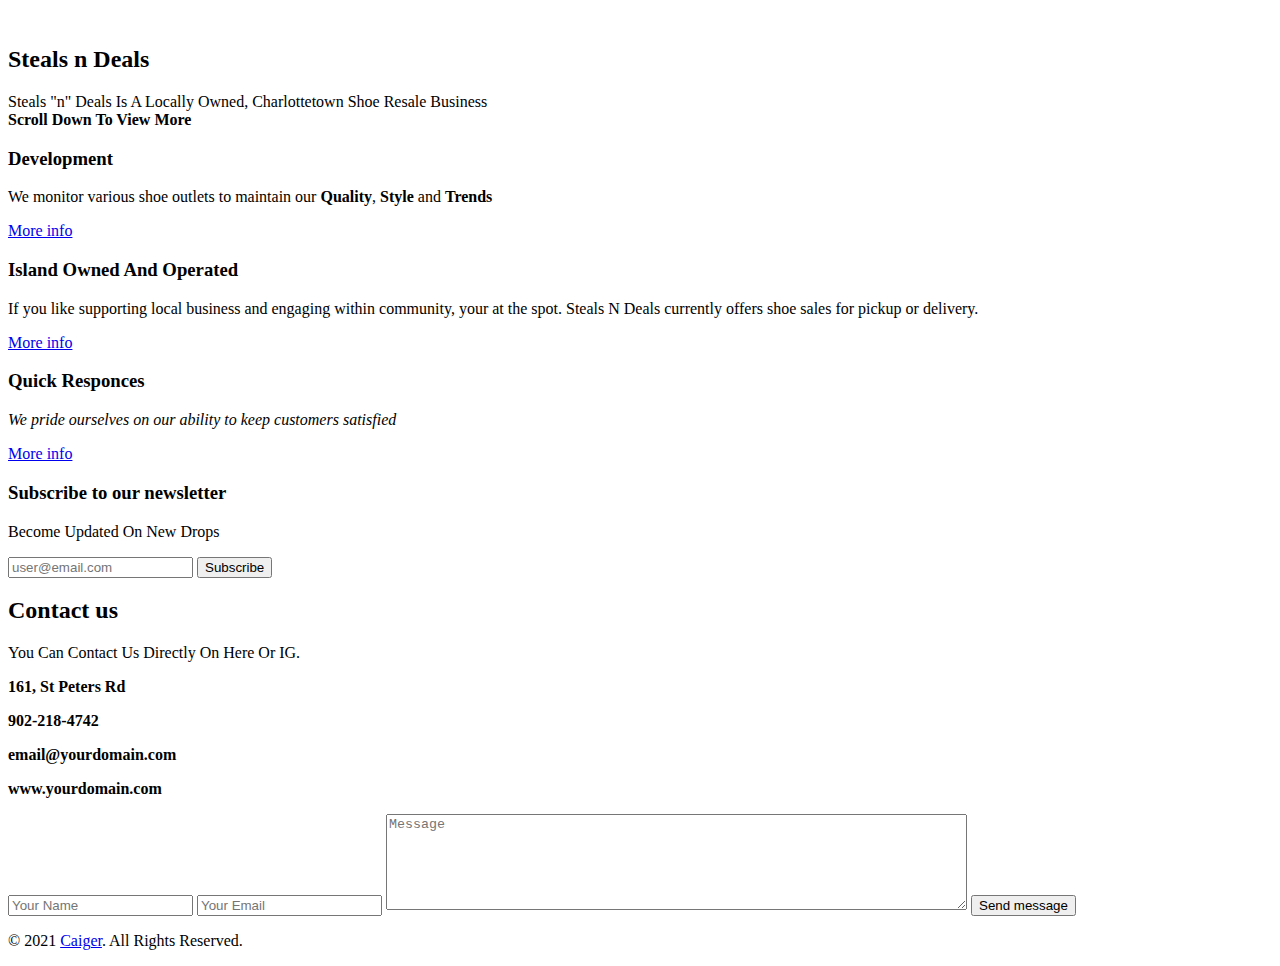
==== index.html @ 5a928b27 "Add files via upload" ====
<!DOCTYPE html>
<!--
	Active by TEMPLATE STOCK
	templatestock.co @templatestock
	Released for free under the Creative Commons Attribution 3.0 license (templated.co/license)
-->

<html lang="en-US">
<head>
	<meta charset="UTF-8">
	<title>Active - HTML5 Responsive Template | Template Stock</title>
	
	<!-- Main CSS file -->
	<link rel="stylesheet" href="css/style.css" />
	
	<!-- HTML5 Shim and Respond.js IE8 support of HTML5 elements and media queries -->
	<!-- WARNING: Respond.js doesn't work if you view the page via file:// -->
	<!--[if lt IE 9]>
	  <script src="https://oss.maxcdn.com/libs/html5shiv/3.7.0/html5shiv.js"></script>
	  <script src="https://oss.maxcdn.com/libs/respond.js/1.4.2/respond.min.js"></script>
	<![endif]-->
	
</head>
<body>

	<!-- PRELOADER -->
	<div id="st-preloader">
		<div id="pre-status">
			<div class="preload-placeholder"></div>
		</div>
	</div>
	<!-- /PRELOADER -->

	<!-- HEADER -->
	<header class="st-header st-fullHeight">
		<div class="header-overlay"></div><!-- /HEADER OVERLY -->
		<div class="container">
			<div class="row">
				<div class="col-md-12 text-center st-header-content">
					<div class="logo"><a href=""><img src="images/newlogo.png" alt=""></a></div>
					<div class="st-header-title">
						<h2>Steals <span>n</em> Deals</span></h2>
						<p>Steals "n" Deals Is A Locally Owned, Charlottetown Shoe Resale Business<br/><strong>Scroll Down To View More</strong></p>
					</div>
				</div>
			</div>
		</div>
		<a href="#service" class="mouse-icon hidden-xs">
			<div class="wheel"></div>
		</a>
	</header>
	<!-- /HEADER -->

	<!-- SERVICE ICONS -->
	<section id="service" class="service-icons">
		<div class="container">
			<div class="row">
				<div class="col-sm-4 st-service-box">
					<span><i class="fa fa-cogs"></i></span>
					<h3 class="text-uppercase">Development</h3>
					<p>We monitor various shoe outlets to maintain our <strong>Quality</strong>, <strong>Style</strong> and <strong>Trends</strong></p>
					<a href="#">More info</a>
				</div>

				<div class="col-sm-4 st-service-box">
					<span><i class="fa fa-life-ring"></i></span>
					<h3 class="text-uppercase">Island Owned And Operated</h3>
					<p>If you like supporting local business and engaging within community, your at the spot. Steals N Deals currently offers shoe sales for pickup or delivery.</p>
					<a href="#">More info</a>
				</div>

				<div class="col-sm-4 st-service-box">
					<span><i class="fa fa-weixin"></i></span>
					<h3 class="text-uppercase">Quick Responces</h3>
					<p><em>We pride ourselves on our ability to keep customers satisfied</em></p>
					<a href="#">More info</a>
				</div>
			</div>
		</div>
	</section>
	<!-- /SERVICE ICONS -->

	<!-- SUBSCRIBE -->
	<section class="subscribe">
		<div class="color-overlay"></div><!-- /COLOR OVERLY -->
		<div class="container">
			<div class="row">
				<div class="col-md-6 col-md-offset-3 subscribe-form">
					<div class="st-subscribe-title text-center">
						<h3>Subscribe to our newsletter</h3>
						<p>Become Updated On New Drops</p>
					</div>
					<!-- FORM -->
					<form id="subscribe">
						<input type="email" value="" name="subscribe-email" id="st-email" placeholder="user@email.com">
						<input type="submit" name="subscribe-submit" value="Subscribe">
						<label for="st-email" class="st-subscribe-message"></label>
					</form>
					<!-- /FORM -->
				</div>
			</div>
		</div>
	</section>
	<!-- /SUBSCRIBE -->

	<!-- CONTACT -->
	<section class="contact">
		<div class="container">
			<div class="row">
				<div class="col-sm-6 contact-info">
					<h2 class="contact-title text-uppercase">Contact us</h2>
					<p class="contact-content">You Can Contact Us Directly On Here Or IG.</p>
					<p class="st-address"><i class="fa fa-map-marker"></i> <strong>161, St Peters Rd</strong></p>
					<p class="st-phone"><i class="fa fa-mobile"></i> <strong>902-218-4742</strong></p>
					<p class="st-email"><i class="fa fa-envelope-o"></i> <strong>email@yourdomain.com</strong></p>
					<p class="st-website"><i class="fa fa-globe"></i> <strong>www.yourdomain.com</strong></p>
				</div>
				<div class="col-sm-6 contact-form">
					<div class="st-contact-message">

					</div>
					<form id="" name="contact-form" method="post" action="" >
						<input type="text" name="name" required="required" id="contact-name" placeholder="Your Name">
						<input type="email" name="email" required="required" id="contact-email" placeholder="Your Email">
						<textarea placeholder="Message" name="message" required="required" id="contact-message" cols="70" rows="6"></textarea>
						<input type="submit" value="Send message" name="contact-submit">
					</form>
				</div>
			</div>
		</div>
	</section>
	<!-- /CONTACT -->

	<!-- FOOTER -->
	<footer class="footer">
		<div class="container">
			<div class="row">
				<!-- SOCIAL ICONS -->
				<div class="col-sm-6 col-sm-push-6 social-icons">
					<a href=""><i class="fa fa-twitter"></i></a>
					<a href=""><i class="fa fa-google-plus"></i></a>
					<a href=""><i class="fa fa-instagram"></i></a>
				</div>
				<!-- /SOCIAL ICONS -->
				<div class="col-sm-6 col-sm-pull-6 copyright">
					<p>&copy; 2021 <a href="http://instagram.com/nick0631/">Caiger</a>. All Rights Reserved.</p>
				</div>
			</div>
		</div>
	</footer>
	<!-- /FOOTER -->
	
	<!-- JS -->
	<script type="text/javascript" src="js/jquery.min.js"></script><!-- jQuery -->
	<script type="text/javascript" src="js/bootstrap.min.js"></script><!-- Bootstrap -->
	<script type="text/javascript" src="js/jquery.parallax.js"></script><!-- Parallax -->
	<script type="text/javascript" src="js/smoothscroll.js"></script><!-- Smooth Scroll -->
	<script type="text/javascript" src="js/scripts.js"></script><!-- Scripts -->

</body>
</html>
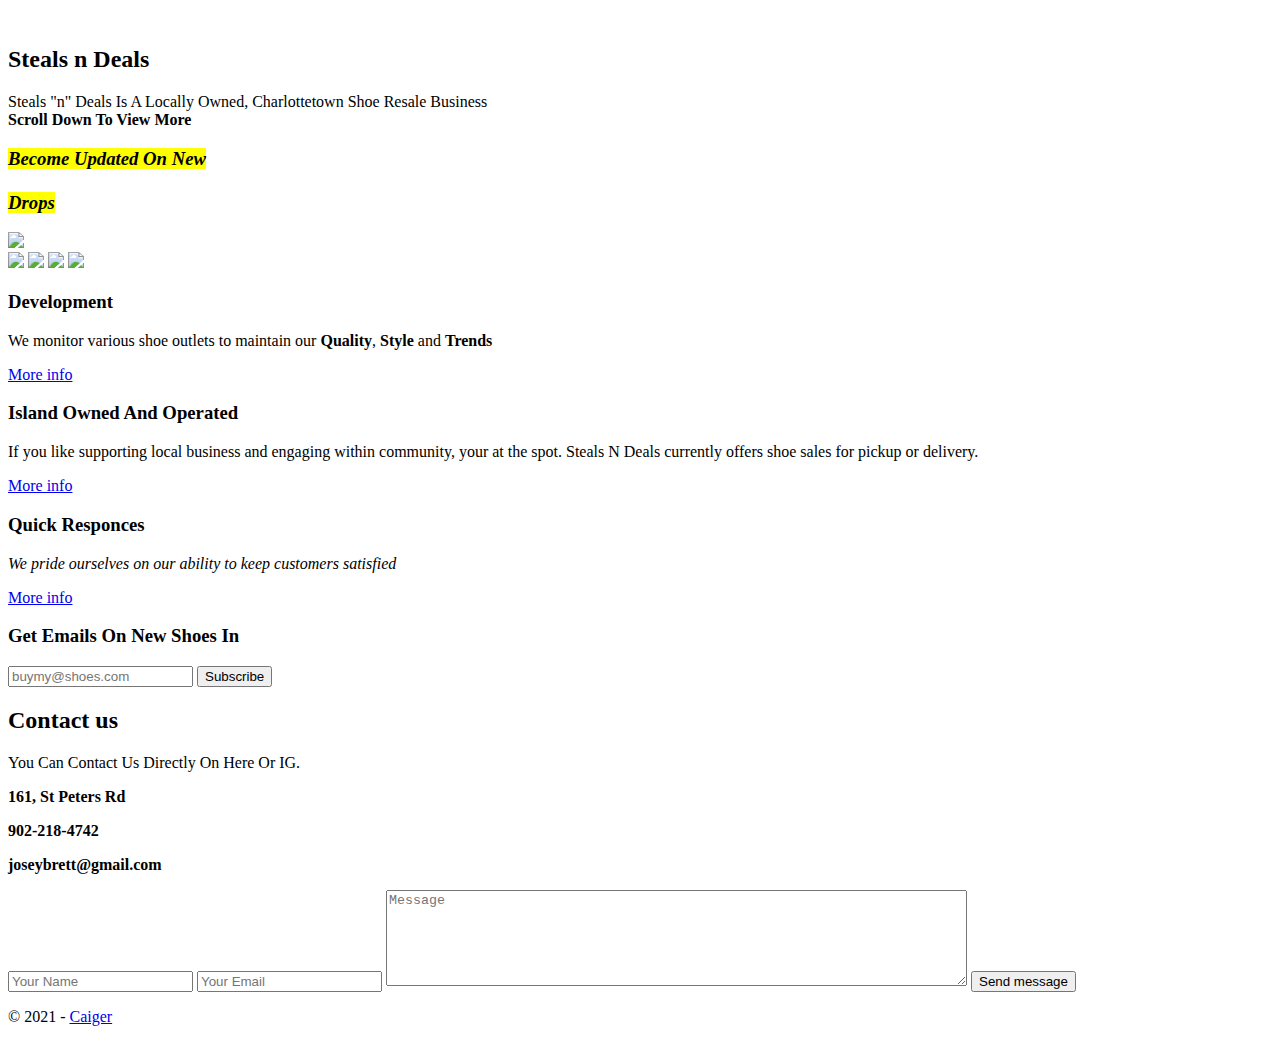
==== commit a7e53b57: "Add files via upload" ====
--- a/index.html
+++ b/index.html
@@ -50,7 +50,47 @@
 		</a>
 	</header>
 	<!-- /HEADER -->
-
+<section class="subscribe">
+		<div class="color-overlay"></div><!-- /COLOR OVERLY -->
+		<div class="container">
+			<div class="row">
+				<div class="col-md-6 col-md-offset-2 subscribe-form">
+					<div class="st-subscribe-title text-center">
+						
+						<h3 class="updated"><strong><em><mark>Become Updated On New<br><br> Drops</mark></strong></em></h3>
+					</div>
+					<!-- FORM -->
+					<form id="subscribe">
+					<a href="https://www.instagram.com/steals_n_deals902/" target="_blank"> 
+						<img id="shoess" src="images/img.png">
+						</a>
+					</form>
+					<!-- /FORM -->
+				</div>
+			</div>
+		</div>
+	</section>
+	
+	
+	
+	<section>
+	<div>
+	<img class="put" src="images/put.png" height="400px">
+	<img class="put2" src="images/put2.jpg" height="400px">
+	<img class="put3" src="images/put3.png" height="400px">
+	<img class="put4" src="images/put4.jpg" height="400px">
+	
+	
+	
+	
+	
+	
+		</div>
+	</section>
+	
+	
+	
+	
 	<!-- SERVICE ICONS -->
 	<section id="service" class="service-icons">
 		<div class="container">
@@ -59,21 +99,21 @@
 					<span><i class="fa fa-cogs"></i></span>
 					<h3 class="text-uppercase">Development</h3>
 					<p>We monitor various shoe outlets to maintain our <strong>Quality</strong>, <strong>Style</strong> and <strong>Trends</strong></p>
-					<a href="#">More info</a>
+					<a href="#turn">More info</a>
 				</div>
 
 				<div class="col-sm-4 st-service-box">
 					<span><i class="fa fa-life-ring"></i></span>
 					<h3 class="text-uppercase">Island Owned And Operated</h3>
 					<p>If you like supporting local business and engaging within community, your at the spot. Steals N Deals currently offers shoe sales for pickup or delivery.</p>
-					<a href="#">More info</a>
+					<a href="#turn">More info</a>
 				</div>
 
 				<div class="col-sm-4 st-service-box">
 					<span><i class="fa fa-weixin"></i></span>
 					<h3 class="text-uppercase">Quick Responces</h3>
 					<p><em>We pride ourselves on our ability to keep customers satisfied</em></p>
-					<a href="#">More info</a>
+					<a href="#turn">More info</a>
 				</div>
 			</div>
 		</div>
@@ -87,12 +127,12 @@
 			<div class="row">
 				<div class="col-md-6 col-md-offset-3 subscribe-form">
 					<div class="st-subscribe-title text-center">
-						<h3>Subscribe to our newsletter</h3>
-						<p>Become Updated On New Drops</p>
+						<h3>Get Emails On New Shoes In</h3>
+						
 					</div>
 					<!-- FORM -->
 					<form id="subscribe">
-						<input type="email" value="" name="subscribe-email" id="st-email" placeholder="user@email.com">
+						<input type="email" value="" name="subscribe-email" id="st-email" placeholder="buymy@shoes.com">
 						<input type="submit" name="subscribe-submit" value="Subscribe">
 						<label for="st-email" class="st-subscribe-message"></label>
 					</form>
@@ -107,13 +147,12 @@
 	<section class="contact">
 		<div class="container">
 			<div class="row">
-				<div class="col-sm-6 contact-info">
+				<div id="turn"class="col-sm-6 contact-info">
 					<h2 class="contact-title text-uppercase">Contact us</h2>
 					<p class="contact-content">You Can Contact Us Directly On Here Or IG.</p>
 					<p class="st-address"><i class="fa fa-map-marker"></i> <strong>161, St Peters Rd</strong></p>
 					<p class="st-phone"><i class="fa fa-mobile"></i> <strong>902-218-4742</strong></p>
-					<p class="st-email"><i class="fa fa-envelope-o"></i> <strong>email@yourdomain.com</strong></p>
-					<p class="st-website"><i class="fa fa-globe"></i> <strong>www.yourdomain.com</strong></p>
+					<p class="st-email"><i class="fa fa-envelope-o"></i> <strong>joseybrett@gmail.com</strong></p>
 				</div>
 				<div class="col-sm-6 contact-form">
 					<div class="st-contact-message">
@@ -137,13 +176,10 @@
 			<div class="row">
 				<!-- SOCIAL ICONS -->
 				<div class="col-sm-6 col-sm-push-6 social-icons">
-					<a href=""><i class="fa fa-twitter"></i></a>
-					<a href=""><i class="fa fa-google-plus"></i></a>
-					<a href=""><i class="fa fa-instagram"></i></a>
-				</div>
+					<a href="https://www.instagram.com/steals_n_deals902/"><i class="fa fa-instagram"></i></a>
 				<!-- /SOCIAL ICONS -->
 				<div class="col-sm-6 col-sm-pull-6 copyright">
-					<p>&copy; 2021 <a href="http://instagram.com/nick0631/">Caiger</a>. All Rights Reserved.</p>
+					<p id="cp">&copy; 2021 - <a href="http://instagram.com/nick0631/" target="_blank">Caiger</a></p>
 				</div>
 			</div>
 		</div>
